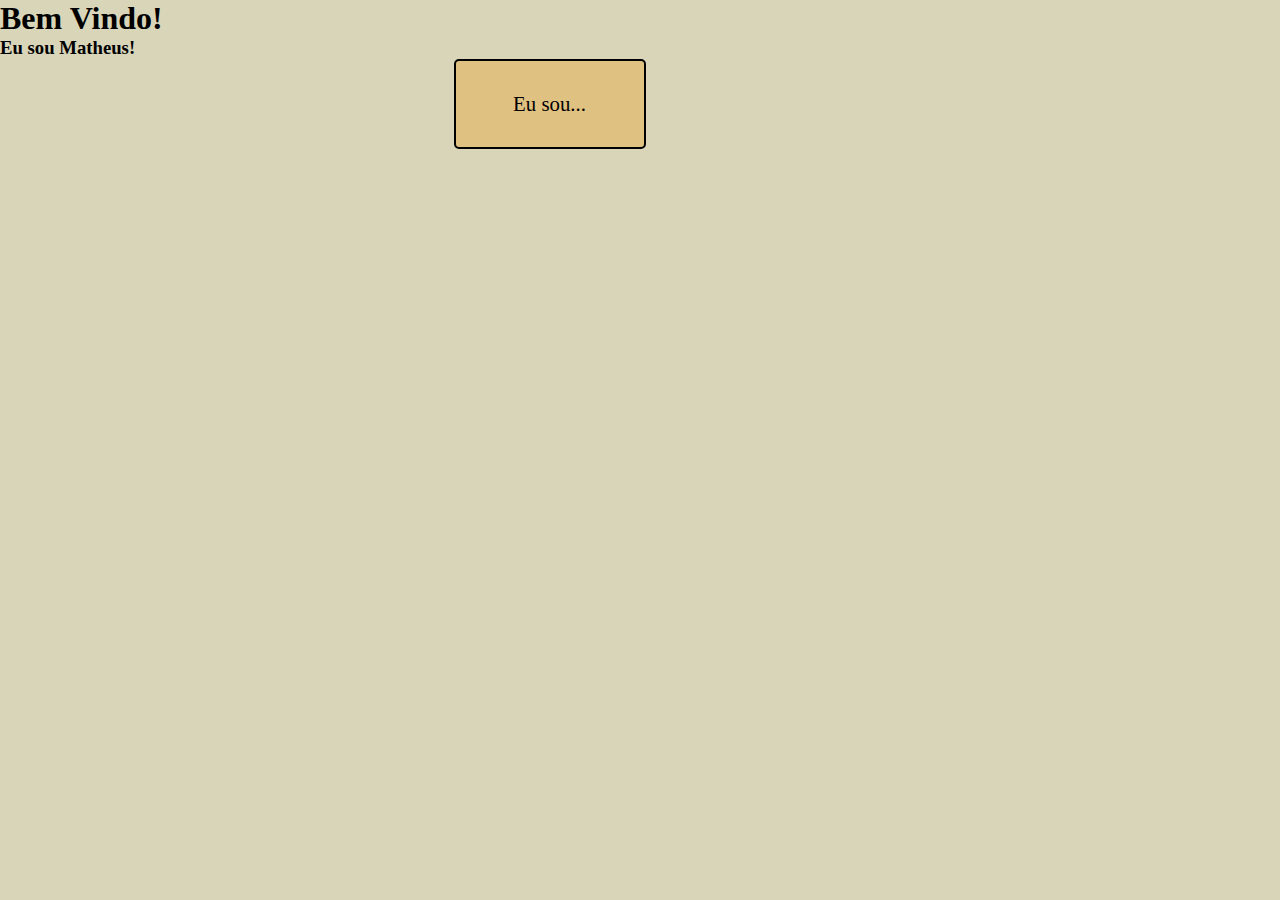
==== index.html @ 53f6fabf "Basic UI Items" ====
<html lang="pt-BR">
<head>
    <meta charset="UTF-8">
    <meta http-equiv="X-UA-Compatible" content="IE=edge">
    <meta name="viewport" content="width=device-width, initial-scale=1.0">
    <link rel="stylesheet" href="style.css">
    <title>Home</title>
</head>
<body>
    <header>
        <h1>Bem Vindo!</h1>
        <h3>Eu sou Matheus!</h3>
    </header>
    <main>
        <div class="eu-sou"><p>Eu sou...</p></div>
        <input type="text" id="name-input">
    </main>
</body>
<script src="specialusers.js"></script>
</html>
---- style.css ----
* {
    margin: 0px;
    padding: 0px;
    box-sizing: border-box;
}

body {
    background-color: rgb(216, 213, 185);
}

main {
    display: flex;
    justify-content: center;
}

.eu-sou {
    background-color: rgb(223, 193, 129);
    border: 2px solid black;
    border-radius: 5px;
    width: 15vw;
    height: 10vh;
    cursor: pointer;
    display: flex;
    justify-content: center;
}

.eu-sou:hover {
    background-color: rgb(207, 181, 119);
    transition-duration: 0.2s;
}

.eu-sou p {
    display: flex;
    align-items: center;
    justify-content: center;
    font-family: 'Times New Roman', Times, serif;
    font-size: 1.3em;
}
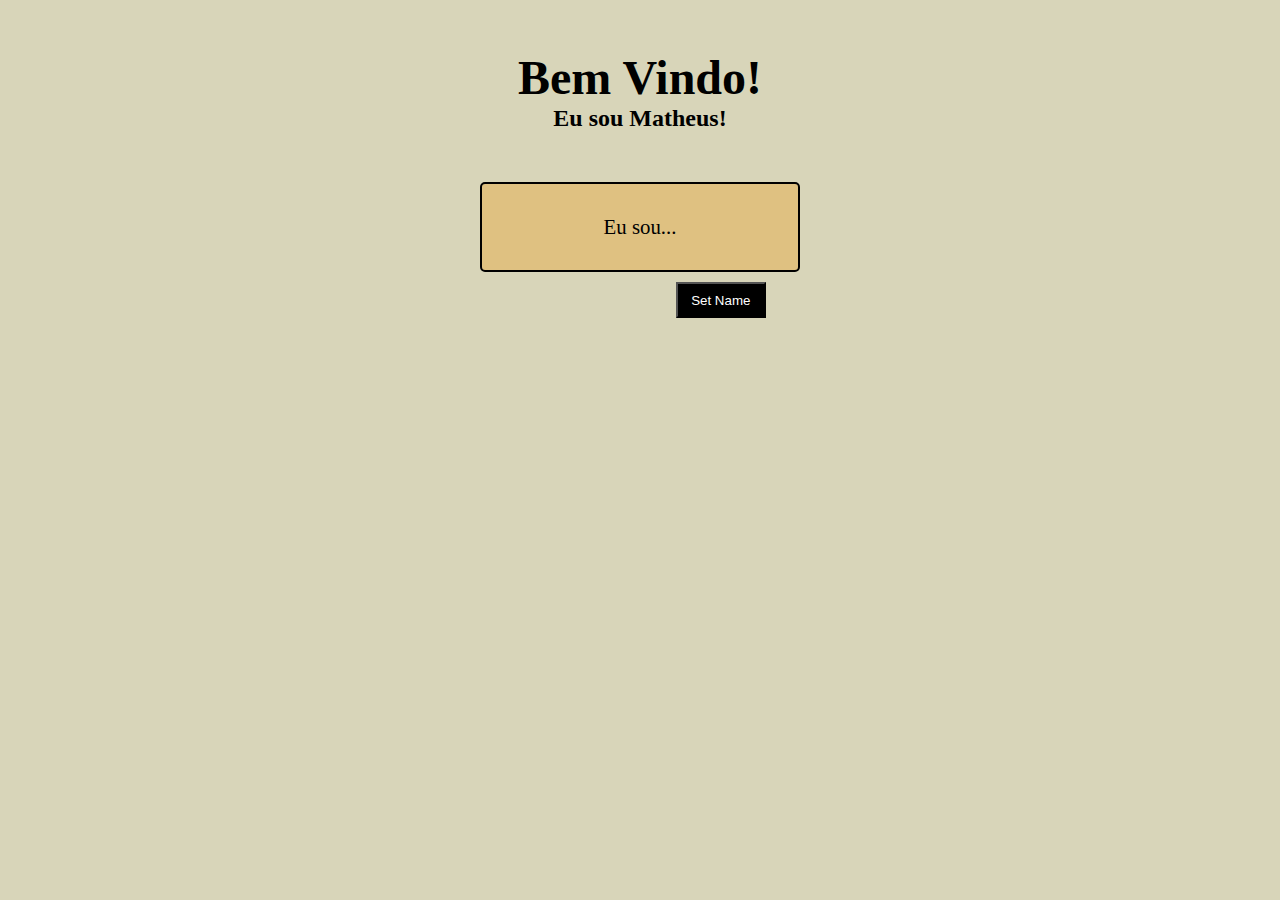
==== commit 3b247161: "centralization and name input" ====
--- a/index.html
+++ b/index.html
@@ -12,8 +12,9 @@
         <h3>Eu sou Matheus!</h3>
     </header>
     <main>
-        <div class="eu-sou"><p>Eu sou...</p></div>
-        <input type="text" id="name-input">
+        <div class="eu-sou" onclick="insertName()"><p>Eu sou...</p></div>
+        <input type="string" id="name-input">
+        <button class="set-name" onclick="setName()">Set Name</button>
     </main>
 </body>
 <script src="specialusers.js"></script>
--- a/style.css
+++ b/style.css
@@ -4,24 +4,38 @@
     box-sizing: border-box;
 }
 
-body {
+html {
     background-color: rgb(216, 213, 185);
+    display: flex;
+    justify-content: center;
+    user-select: none;
 }
 
-main {
-    display: flex;
-    justify-content: center;
+header {
+    text-align: center;
+    margin-top: 50px;
+}
+
+header h1 {
+    font-size: 3em;
+    font-family: 'Times New Roman', Times, serif;
+}
+
+header h3 {
+    font-size: 1.5em;
+    font-family: cursive;
 }
 
 .eu-sou {
     background-color: rgb(223, 193, 129);
     border: 2px solid black;
     border-radius: 5px;
-    width: 15vw;
+    width: 25vw;
     height: 10vh;
     cursor: pointer;
     display: flex;
     justify-content: center;
+    margin-top: 50px;
 }
 
 .eu-sou:hover {
@@ -35,4 +49,20 @@
     justify-content: center;
     font-family: 'Times New Roman', Times, serif;
     font-size: 1.3em;
+}
+
+input {
+    background-color: black;
+    color: white;
+    margin-top: 10px;
+    width: 15vw;
+    height: 4vh;
+}
+
+button {
+    background-color: black;
+    color: white;
+    margin-top: 10px;
+    width: 7vw;
+    height: 4vh;
 }